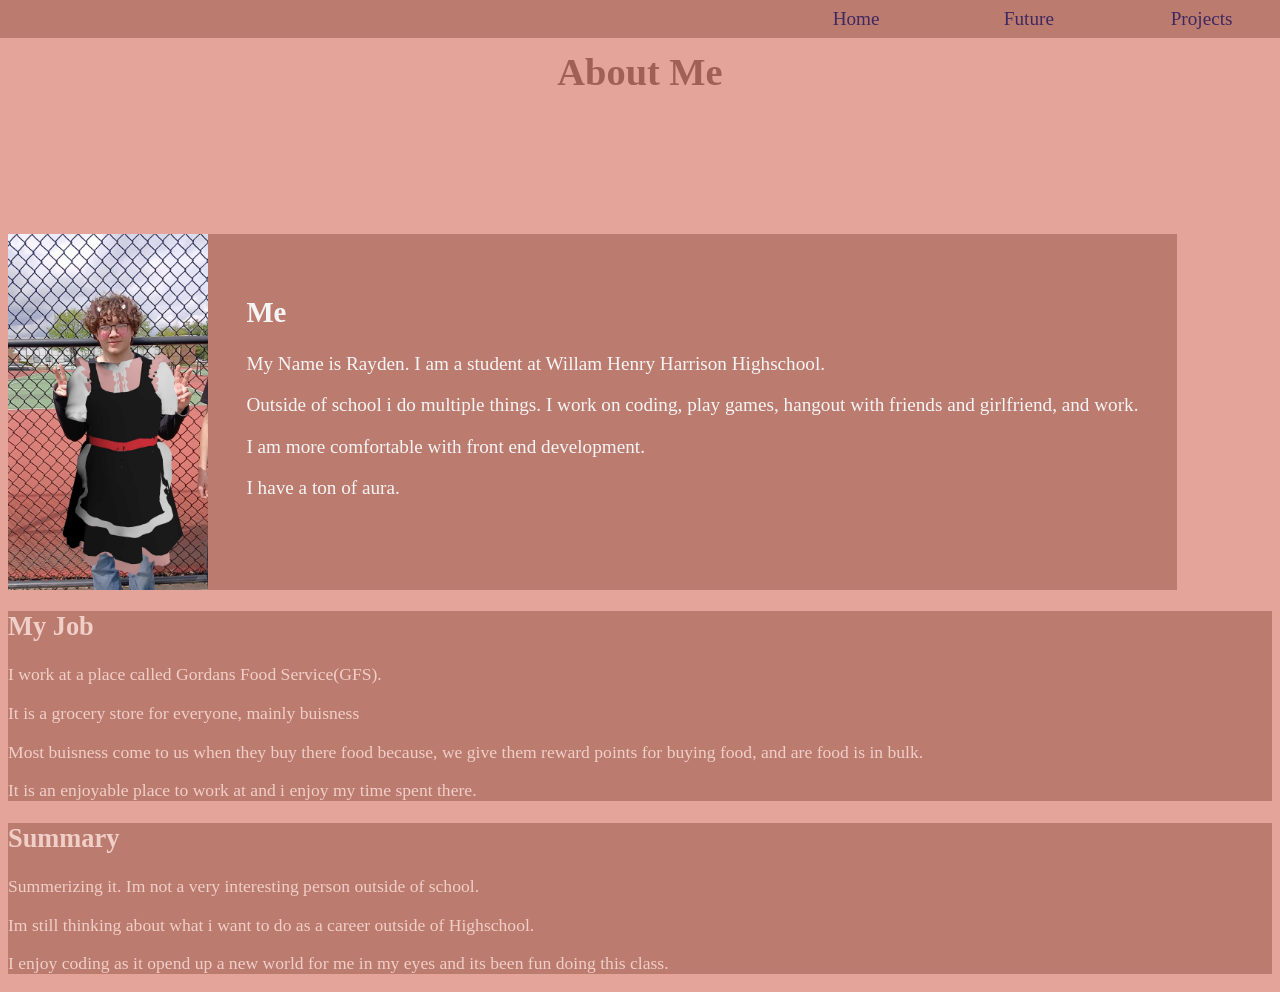
==== Index.html @ c5f8a798 "work" ====
<!DOCTYPE html>
<html lang="en">
<head>
    <meta charset="UTF-8">
    <meta name="viewport" content="width=device-width, initial-scale=1.0">
    <link href="styles.css" rel="stylesheet">
    <title>My Personal Portfolio</title>
</head>
<body>
    <header><h1>About Me</h1></header>
    <nav>
        <ul>
            <li><a href="index.html">Home</a></li>
            <li><a href="future.html">Future</a></li>
            <li><a href="projects.html">Projects</a></li>
        </ul>
    </nav>
    <div style="display: flex;">
        <div style="display:flex; justify-content:flex-end; background-color: #bc7b6f;">
        <img src="images/rayden.jpg" width="200px">
        </div>
        <div class="contain">
            <h2>Me</h2>
            <p>My Name is Rayden. I am a student at Willam Henry Harrison Highschool.</p>
            <p>Outside of school i do multiple things. I work on coding, play games, hangout with friends and girlfriend, and work.</p>
            <p>I am more comfortable with front end development.</p>
            <p>I have a ton of aura.</p>
        </div>
        </div>
    <div class="form">
    <h2>My Job</h2>
    <p>I work at a place called Gordans Food Service(GFS).</p>
    <p>It is a grocery store for everyone, mainly buisness</p>
    <p>Most buisness come to us when they buy there food because, we give them reward points for buying food, and are food is in bulk.</p>
    <p>It is an enjoyable place to work at and i enjoy my time spent there.</p>
    </div>


    <div class="form">
    <h2>Summary</h2>
        <p>Summerizing it. Im not a very interesting person outside of school.</p>
        <p>Im still thinking about what i want to do as a career outside of Highschool.</p>
        <p>I enjoy coding as it opend up a new world for me in my eyes and its been fun doing this class.</p>
    </div>
    </h2>


</body>
</html>
---- styles.css ----
body{ 
    background-color: #e4a499;
}

  header{
        min-height: 180px;
        font-size: 120%;
        margin-top: 50px;
        text-align: center;
        border-bottom: 4px solid #e4a499;
        color: #a16055;
  }
   header a:link{text-decoration: none;color: #f5f5f5;}
    header a:visited{text-decoration: none;color: #f5f5f5;}
    header a:hover{text-decoration: none;color: #f5f5f5;}

   nav{
        position: fixed;  /*HARDCODE the x,y location*/
        top:0;
        left:0;    /*left side should be at 0 on the page*/
        text-align: right;
        width: 100%;
        padding: .5em;
        padding-right: 0;
        background-color: #bc7b6f;
        margin: 0;
        z-index:9999;
    }
    nav a{
        text-decoration: none;
        transition: all 0.3s;   /*CSS Animations*/
        display:block;
        text-align: center;
    }
    /* This is similar to MIT's button.click */
    nav a:hover{
        color: #28BBDC;
        padding-left: 10px;  /* subtle move */
    }
    nav a:link{color: #3F2860}
    nav a:visited{color: #5a322a}
    nav ul{
        display: flex;
        flex-wrap: nowrap;       /*nowrap means should be in one line*/
        justify-content: flex-end;
        margin: 0;
        font-size: 1.2em;
        list-style-type: none;
    }
    nav li{
        width: 7em;
        padding: 0 1em 0 1em;  /*top and bottom are 0 and left and right are 1em*/
        display:inline;
    }
.contain{
    padding: 2em;
    background-color: #bc7b6f;
    font-size: 1.2rem;
    color: #f5f5f5;
}

.form{
    background-color: #bc7b6f;
    color: #f0cfc8;
    font-size: 1.1rem;


}
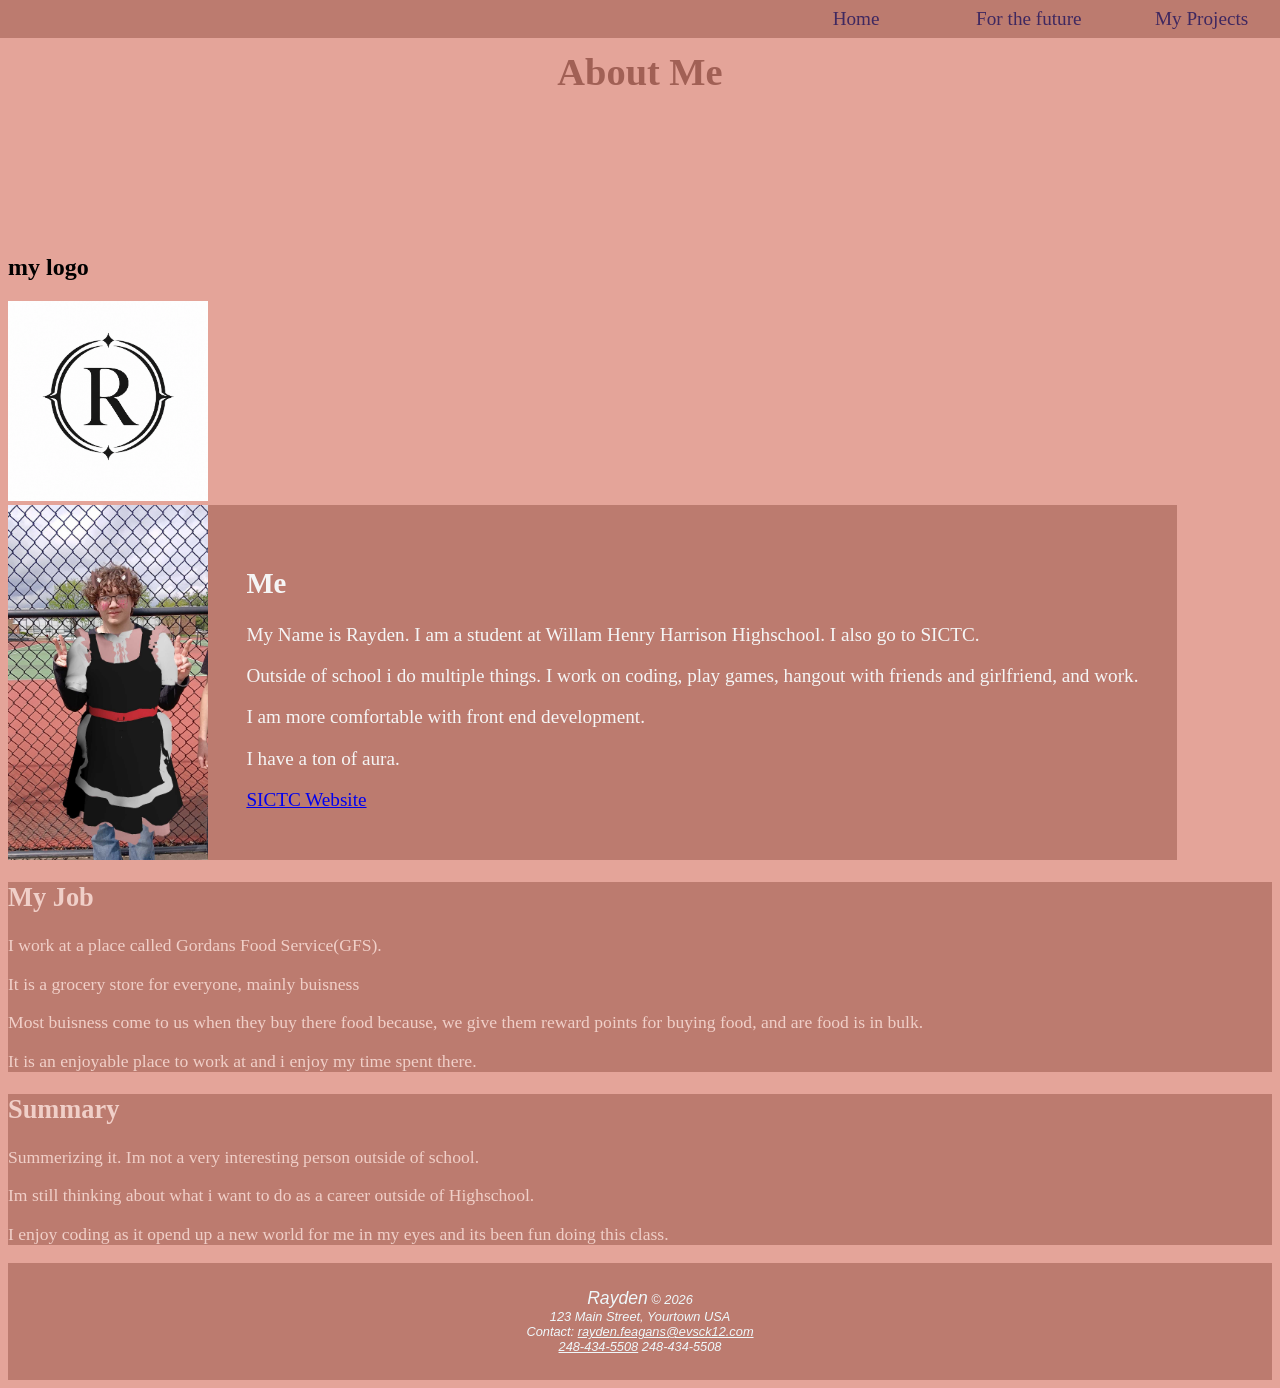
==== commit ba22d944: "Done" ====
--- a/Index.html
+++ b/Index.html
@@ -11,28 +11,31 @@
     <nav>
         <ul>
             <li><a href="index.html">Home</a></li>
-            <li><a href="future.html">Future</a></li>
-            <li><a href="projects.html">Projects</a></li>
+            <li><a href="future.html">For the future</a></li>
+            <li><a href="projects.html">My Projects</a></li>
         </ul>
     </nav>
+    <h2>my logo</h2>
+    <img src="images/logo.jpg" width="200px" alt="logo">
     <div style="display: flex;">
         <div style="display:flex; justify-content:flex-end; background-color: #bc7b6f;">
-        <img src="images/rayden.jpg" width="200px">
+        <img src="images/rayden.jpg" width="200px" alt="cool femboy">
         </div>
         <div class="contain">
             <h2>Me</h2>
-            <p>My Name is Rayden. I am a student at Willam Henry Harrison Highschool.</p>
+            <p>My Name is Rayden. I am a student at Willam Henry Harrison Highschool. I also go to SICTC.</p>
             <p>Outside of school i do multiple things. I work on coding, play games, hangout with friends and girlfriend, and work.</p>
             <p>I am more comfortable with front end development.</p>
             <p>I have a ton of aura.</p>
+            <a href="https://sictc.evscschools.com/">SICTC Website</a>
         </div>
         </div>
     <div class="form">
     <h2>My Job</h2>
-    <p>I work at a place called Gordans Food Service(GFS).</p>
-    <p>It is a grocery store for everyone, mainly buisness</p>
-    <p>Most buisness come to us when they buy there food because, we give them reward points for buying food, and are food is in bulk.</p>
-    <p>It is an enjoyable place to work at and i enjoy my time spent there.</p>
+        <p>I work at a place called Gordans Food Service(GFS).</p>
+        <p>It is a grocery store for everyone, mainly buisness</p>
+        <p>Most buisness come to us when they buy there food because, we give them reward points for buying food, and are food is in bulk.</p>
+        <p>It is an enjoyable place to work at and i enjoy my time spent there.</p>
     </div>
 
 
@@ -44,6 +47,13 @@
     </div>
     </h2>
 
+      <footer>
+        <i class="form" style="color: #EFF8FB;">Rayden</i> &copy; 2026<br>
+        123 Main Street, Yourtown USA<br>
+        Contact: <a href="mailto:info@codecentral.com">rayden.feagans@evsck12.com</a><br>   <!--make clickable for email to load up-->
+        <a href="tel:248-434-5508" id="mobile">248-434-5508</a>
+        <span id="desktop">248-434-5508</span>
+
 
 </body>
 </html>
--- a/styles.css
+++ b/styles.css
@@ -1,7 +1,7 @@
+@media(min-width:1024px){
 body{ 
     background-color: #e4a499;
 }
-
   header{
         min-height: 180px;
         font-size: 120%;
@@ -63,6 +63,119 @@
     background-color: #bc7b6f;
     color: #f0cfc8;
     font-size: 1.1rem;
+}
+
+.free{
+    background-color: #e4a499;
+    color: #f0cfc8;
+    font-size: 1.1rem;
+}
+
+    footer{
+        background-color: #bc7b6f;
+        color:#EFF8FB;
+        text-align: center;
+        font-size: .8em;
+        font-style: italic;
+        padding: 2em 0;
+        font-family: Arial, Helvetica, sans-serif;
+        text-decoration: none;
+        clear: both;   /*stops any flexing*/
+    }
+    footer a{
+        color:#EFF8FB;
+    }
+
+}
+
+@media(max-width:1024px) and (min-width:600px){
+body{ 
+    background-color: #e4a499;
+}
+  header{
+        min-height: 180px;
+        font-size: 120%;
+        margin-top: 50px;
+        text-align: center;
+        border-bottom: 4px solid #e4a499;
+        color: #a16055;
+  }
+   header a:link{text-decoration: none;color: #f5f5f5;}
+    header a:visited{text-decoration: none;color: #f5f5f5;}
+    header a:hover{text-decoration: none;color: #f5f5f5;}
+
+   nav{
+        position: fixed;  /*HARDCODE the x,y location*/
+        top:0;
+        left:0;    /*left side should be at 0 on the page*/
+        text-align: right;
+        width: 100%;
+        padding: .5em;
+        padding-right: 0;
+        background-color: #bc7b6f;
+        margin: 0;
+        z-index:9999;
+    }
+    nav a{
+        text-decoration: none;
+        transition: all 0.3s;   /*CSS Animations*/
+        display:block;
+        text-align: center;
+    }
+    /* This is similar to MIT's button.click */
+    nav a:hover{
+        color: #28BBDC;
+        padding-left: 10px;  /* subtle move */
+    }
+    nav a:link{color: #3F2860}
+    nav a:visited{color: #5a322a}
+    nav ul{
+        display: flex;
+        flex-wrap: nowrap;       /*nowrap means should be in one line*/
+        justify-content: flex-end;
+        margin: 0;
+        font-size: 1.2em;
+        list-style-type: none;
+    }
+    nav li{
+        width: 7em;
+        padding: 0 1em 0 1em;  /*top and bottom are 0 and left and right are 1em*/
+        display:inline;
+    }
+.contain{
+    padding: 2em;
+    background-color: #bc7b6f;
+    font-size: 1.2rem;
+    color: #f5f5f5;
+}
+
+.form{
+    background-color: #bc7b6f;
+    color: #f0cfc8;
+    font-size: 1.1rem;
+}
+
+.free{
+    background-color: #e4a499;
+    color: #f0cfc8;
+    font-size: 1.1rem;
+}
 
 
+
+    footer{
+        background-color: #bc7b6f;
+        color:#EFF8FB;
+        text-align: center;
+        font-size: .8em;
+        font-style: italic;
+        padding: 2em 0;
+        font-family: Arial, Helvetica, sans-serif;
+        text-decoration: none;
+        clear: both;   /*stops any flexing*/
+    }
+    footer a{
+        color:#EFF8FB;
+    }
+
 }
